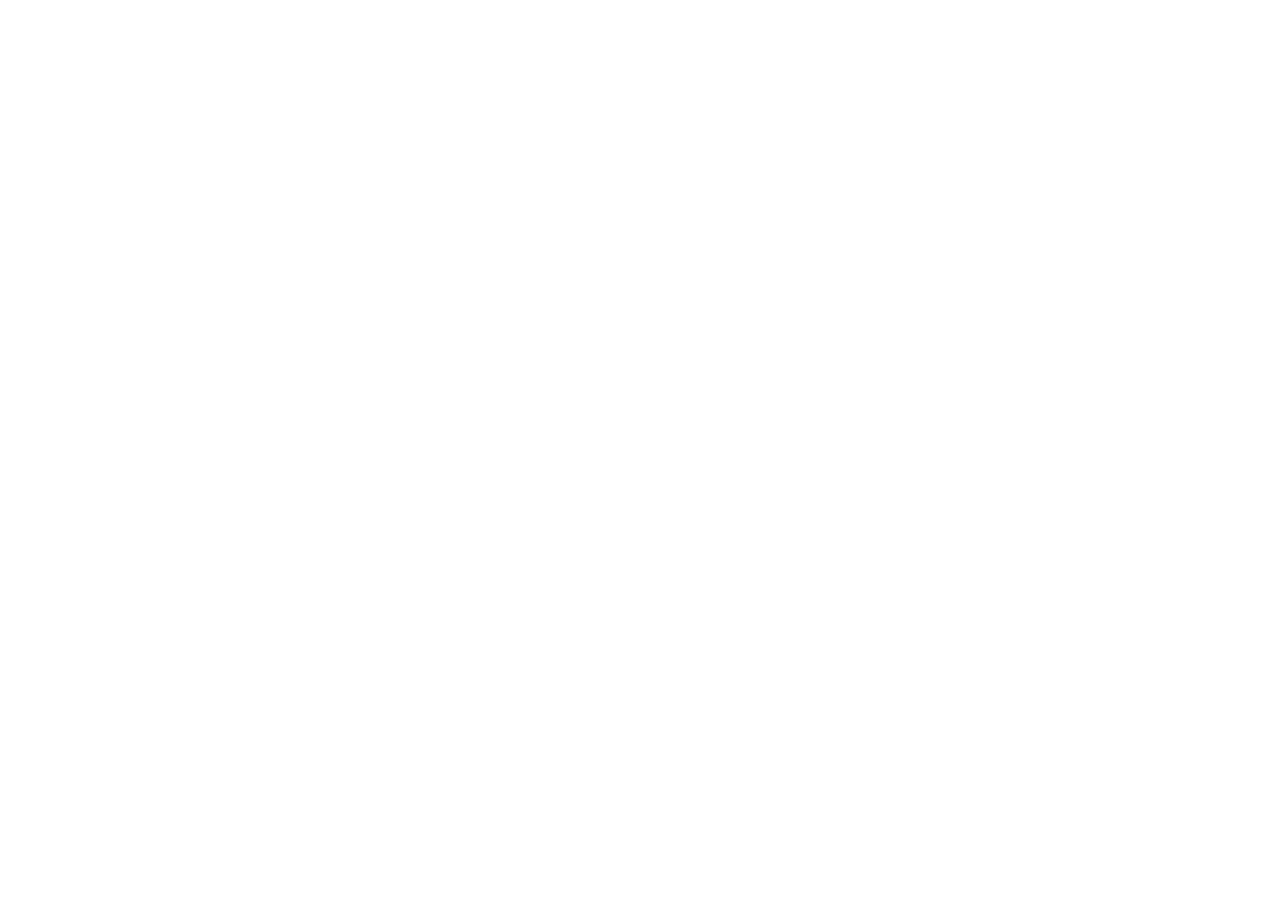
==== index.html @ bebb59a6 "Starting all over to fix the Bootstrap elements" ====
<!DOCTYPE html>
<html lang="en">
<head>
    <meta charset="UTF-8">
    <meta name="viewport" content="width=device-width, initial-scale=1.0">
    <meta http-equiv="X-UA-Compatible" content="ie=edge">

 <!-- Adding the Bootstrap CSS -->
 <link rel="stylesheet" href="https://maxcdn.bootstrapcdn.com/bootstrap/4.0.0/css/bootstrap.min.css">

 <!-- My CSS to override if I need to-->
 <link rel = "stylesheet" type = "text/css" href = "style.css" />

 <title>About Walter Hoerman</title>
</head>

<body>
  


  <!--
    <h1>About Me</h1>  
    <hr>

    <img class="headshot" src="./assets/headshot.png" alt="Walter Hoerman" >
    
    <p>“Everyone thinks of changing the world, but no one thinks of changing himself.” ― Leo Tolstoy</p>

    <p>My journey into web development is a somewhat unconventional one. I have had a very successful
         career, but not in computers. As a pediatirican in Rochester, NH for the last 30 plus years, 
         I have helped thousands of children and parents lead succesful, healthy lives and started and 
         run a successful business.</p>
         
    <p>In politics, I have served many roles as well, both on party level and locally, inculding all 
         the way to Mayor of Rochester (a tough job indeed). I have also served many leading roles in 
         many non-profit organiztions, with much enjoyment.</p>
        
    <p>As I wind down in my medical career, it has brought me to reflect on what other career I might 
        have pursued if circumstances had been different. It always come back to computers. I was born 
        in a time before computers, when no one had any idea what the future would hold. The first paper 
        I every wrote on a computer was my college biology these on the mainframe in the college library, 
        printed out on continuous stationary on a 9 pin printer, ripping yards of holes off the sides. 
        The first computer I owned was a Texas Instruments TI99, programming in Basic and recording the 
        data via sound on a cassette tape. When I was chosing my career, computers were definitely in their 
        infancy, and I went another path.</p>
        
    <p>Now, I am on a new life-path into web development. I bring a lifetime of experience, which makes 
        me look at the human side, how people will truly interact with what I will create. For technology 
        to trully be useful, you have to understand what the user really wants, and also, what they will tolerate.</p>
        
    <p>For more on my background, check out my Linked-In profile.</p>
     -->    
</body>
</html>
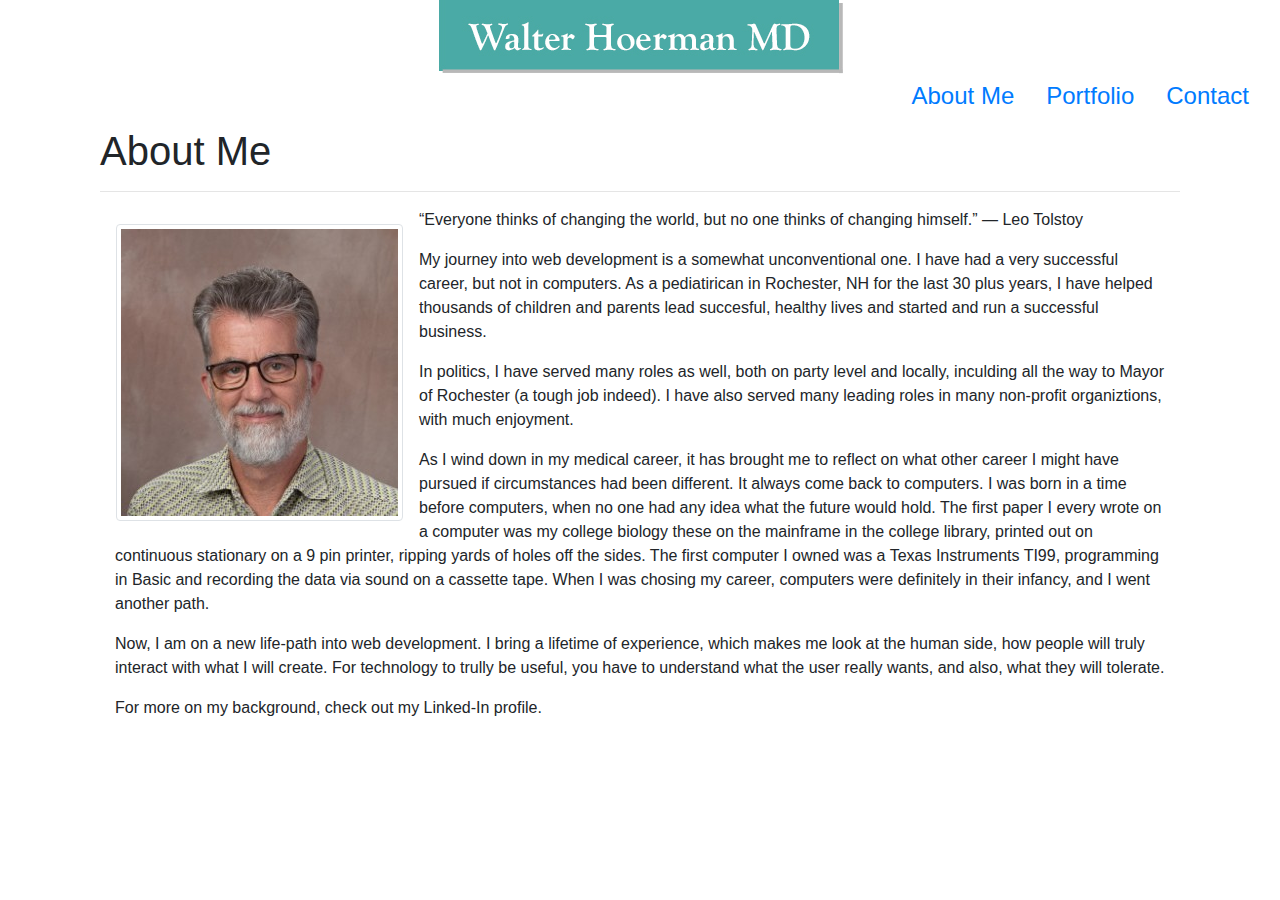
==== commit 589c8067: "formatting again" ====
--- a/index.html
+++ b/index.html
@@ -15,40 +15,63 @@
 </head>
 
 <body>
-  
+  <!--Top nav bar-->
+  <div class="container-fluid">
+    <div class="row">
+      <div class="d-flex col-12 justify-content-center">
+        <img src="./assets/Walter Hoerman label.jpg" alt="Walter Hoerman MD">
+      </div>
+      <div class="col-12 justify-content-center">
+        <ul class="nav justify-content-end">
+          <li class="nav-item">
+            <a class="nav-link" href="index.html"><h4>About Me</h4></a>
+          </li>
+          <li class="nav-item">
+            <a class="nav-link" href="Portfolio.html"><h4>Portfolio</h4></a>
+          </li>
+          <li class="nav-item">
+            <a class="nav-link" href="contact.html"><h4>Contact</h4></a>
+          </li>
+        </ul>
+      </div>
+    </div>
+    <div class="row">
+      <div class="container">
+        <div class="col-12">
+                <h1>About Me</h1>  
+                <hr>
+                <img class="float-left img-thumbnail m-3" src="./assets/headshot.png" alt="Walter Hoerman" >
+            
+               <div class="container">
+                  <p>“Everyone thinks of changing the world, but no one thinks of changing himself.” ― Leo Tolstoy</p>
 
-
-  <!--
-    <h1>About Me</h1>  
-    <hr>
-
-    <img class="headshot" src="./assets/headshot.png" alt="Walter Hoerman" >
-    
-    <p>“Everyone thinks of changing the world, but no one thinks of changing himself.” ― Leo Tolstoy</p>
-
-    <p>My journey into web development is a somewhat unconventional one. I have had a very successful
-         career, but not in computers. As a pediatirican in Rochester, NH for the last 30 plus years, 
-         I have helped thousands of children and parents lead succesful, healthy lives and started and 
-         run a successful business.</p>
-         
-    <p>In politics, I have served many roles as well, both on party level and locally, inculding all 
-         the way to Mayor of Rochester (a tough job indeed). I have also served many leading roles in 
-         many non-profit organiztions, with much enjoyment.</p>
-        
-    <p>As I wind down in my medical career, it has brought me to reflect on what other career I might 
-        have pursued if circumstances had been different. It always come back to computers. I was born 
-        in a time before computers, when no one had any idea what the future would hold. The first paper 
-        I every wrote on a computer was my college biology these on the mainframe in the college library, 
-        printed out on continuous stationary on a 9 pin printer, ripping yards of holes off the sides. 
-        The first computer I owned was a Texas Instruments TI99, programming in Basic and recording the 
-        data via sound on a cassette tape. When I was chosing my career, computers were definitely in their 
-        infancy, and I went another path.</p>
-        
-    <p>Now, I am on a new life-path into web development. I bring a lifetime of experience, which makes 
-        me look at the human side, how people will truly interact with what I will create. For technology 
-        to trully be useful, you have to understand what the user really wants, and also, what they will tolerate.</p>
-        
-    <p>For more on my background, check out my Linked-In profile.</p>
-     -->    
+                  <p>My journey into web development is a somewhat unconventional one. I have had a very successful
+                      career, but not in computers. As a pediatirican in Rochester, NH for the last 30 plus years, 
+                      I have helped thousands of children and parents lead succesful, healthy lives and started and 
+                      run a successful business.</p>
+                      
+                  <p>In politics, I have served many roles as well, both on party level and locally, inculding all 
+                      the way to Mayor of Rochester (a tough job indeed). I have also served many leading roles in 
+                      many non-profit organiztions, with much enjoyment.</p>
+                      
+                  <p>As I wind down in my medical career, it has brought me to reflect on what other career I might 
+                      have pursued if circumstances had been different. It always come back to computers. I was born 
+                      in a time before computers, when no one had any idea what the future would hold. The first paper 
+                      I every wrote on a computer was my college biology these on the mainframe in the college library, 
+                      printed out on continuous stationary on a 9 pin printer, ripping yards of holes off the sides. 
+                      The first computer I owned was a Texas Instruments TI99, programming in Basic and recording the 
+                      data via sound on a cassette tape. When I was chosing my career, computers were definitely in their 
+                      infancy, and I went another path.</p>
+                      
+                  <p>Now, I am on a new life-path into web development. I bring a lifetime of experience, which makes 
+                      me look at the human side, how people will truly interact with what I will create. For technology 
+                      to trully be useful, you have to understand what the user really wants, and also, what they will tolerate.</p>
+                      
+                  <p>For more on my background, check out my Linked-In profile.</p>
+               </div>
+        </div>
+      </div>
+    </div>
+  </div>
 </body>
 </html>--- a/style.css
+++ b/style.css
@@ -0,0 +1,6 @@
+#nameplate {                             /*designing the nameplate for the top*/
+    color: #ffffff;
+    background-color: #4aaaa5;
+    padding: 15px;
+    margin: 5px;
+}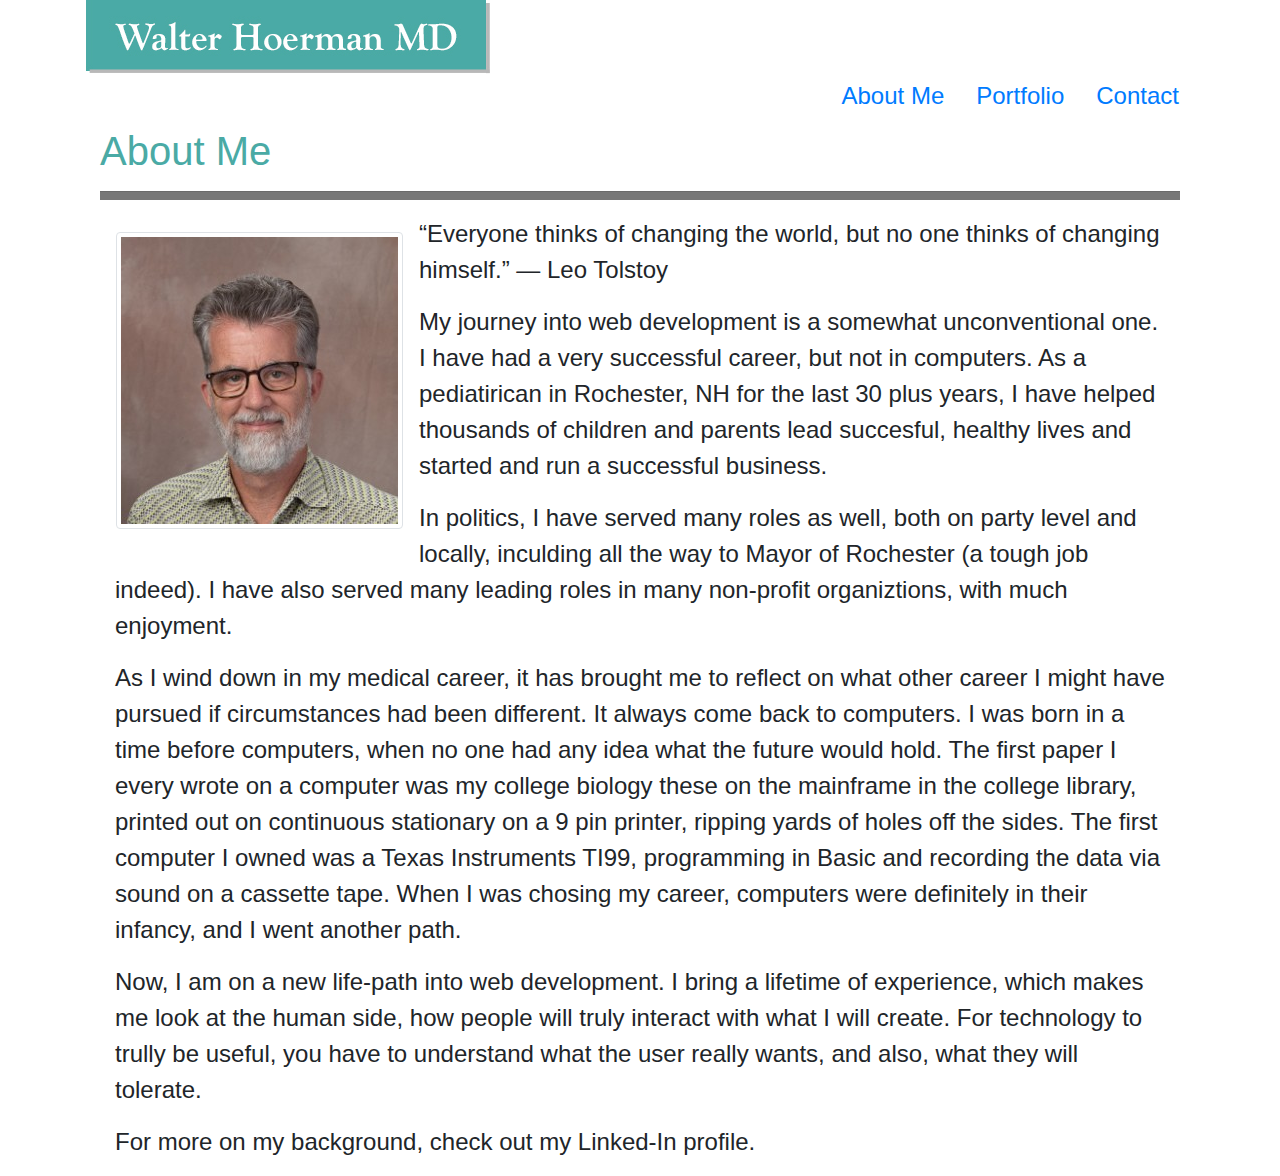
==== commit 28907b65: "Fixing the form" ====
--- a/index.html
+++ b/index.html
@@ -18,23 +18,26 @@
   <!--Top nav bar-->
   <div class="container-fluid">
     <div class="row">
-      <div class="d-flex col-12 justify-content-center">
-        <img src="./assets/Walter Hoerman label.jpg" alt="Walter Hoerman MD">
-      </div>
-      <div class="col-12 justify-content-center">
-        <ul class="nav justify-content-end">
-          <li class="nav-item">
-            <a class="nav-link" href="index.html"><h4>About Me</h4></a>
-          </li>
-          <li class="nav-item">
-            <a class="nav-link" href="Portfolio.html"><h4>Portfolio</h4></a>
-          </li>
-          <li class="nav-item">
-            <a class="nav-link" href="contact.html"><h4>Contact</h4></a>
-          </li>
-        </ul>
+      <div class="container">
+        <div class="d-flex justify-content-left">
+          <img src="./assets/Walter Hoerman label.jpg" alt="Walter Hoerman MD">
+        </div>
+        <div class="d-flex justify-content-end">
+          <ul class="nav">
+            <li class="nav-item">
+              <a class="nav-link" href="index.html"><h4>About Me</h4></a>
+            </li>
+            <li class="nav-item">
+              <a class="nav-link" href="Portfolio.html"><h4>Portfolio</h4></a>
+            </li>
+            <li class="nav-item">
+              <a class="nav-link" href="contact.html"><h4>Contact</h4></a>
+            </li>
+          </ul>
+        </div>
       </div>
     </div>
+  </div>
     <div class="row">
       <div class="container">
         <div class="col-12">
--- a/style.css
+++ b/style.css
@@ -1,6 +1,13 @@
-#nameplate {                             /*designing the nameplate for the top*/
-    color: #ffffff;
-    background-color: #4aaaa5;
-    padding: 15px;
-    margin: 5px;
+p {
+    font-size: 1.5rem;
+}
+
+h1 {
+    color: #4aaaa5;
+}
+
+hr {
+    color: #777777;
+    background-color: #777777;
+    height: 0.5rem;
 }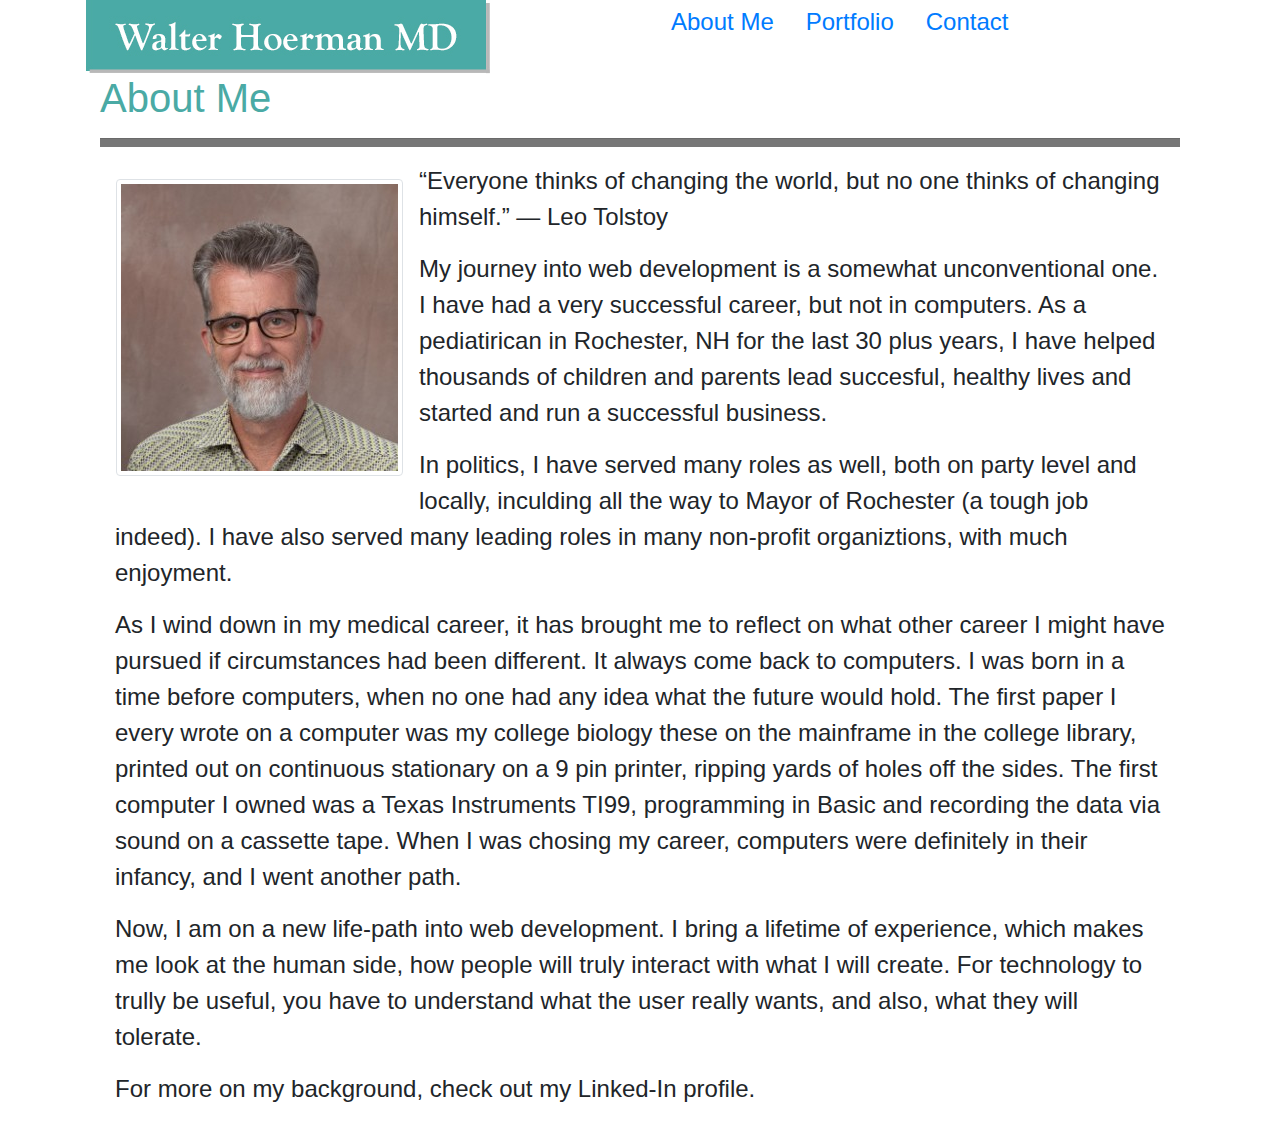
==== commit 25dc3b53: "another top nav version" ====
--- a/index.html
+++ b/index.html
@@ -15,29 +15,30 @@
 </head>
 
 <body>
-  <!--Top nav bar-->
-  <div class="container-fluid">
+  <!--top menu-->
+  <div class="container">
     <div class="row">
-      <div class="container">
-        <div class="d-flex justify-content-left">
-          <img src="./assets/Walter Hoerman label.jpg" alt="Walter Hoerman MD">
-        </div>
-        <div class="d-flex justify-content-end">
-          <ul class="nav">
-            <li class="nav-item">
-              <a class="nav-link" href="index.html"><h4>About Me</h4></a>
-            </li>
-            <li class="nav-item">
-              <a class="nav-link" href="Portfolio.html"><h4>Portfolio</h4></a>
-            </li>
-            <li class="nav-item">
-              <a class="nav-link" href="contact.html"><h4>Contact</h4></a>
-            </li>
-          </ul>
-        </div>
+      <div class="col-sm">
+        <img src="./assets/Walter Hoerman label.jpg" alt="Walter Hoerman MD">
+      </div>
+      <div class="col-sm justify-content-end">
+        <ul class="nav">
+          <li class="nav-item">
+            <a class="nav-link" href="./index.html"><h4>About Me</h4></a>
+          </li>
+          <li class="nav-item">
+            <a class="nav-link" href="./portfolio.html"><h4>Portfolio</h4></a>
+          </li>
+          <li class="nav-item">
+            <a class="nav-link" href="./contact.html"><h4>Contact</h4></a>
+          </li>
+        </ul>
       </div>
     </div>
   </div>
+
+
+    <!--Contents-->
     <div class="row">
       <div class="container">
         <div class="col-12">
@@ -76,5 +77,6 @@
       </div>
     </div>
   </div>
+</div>
 </body>
 </html>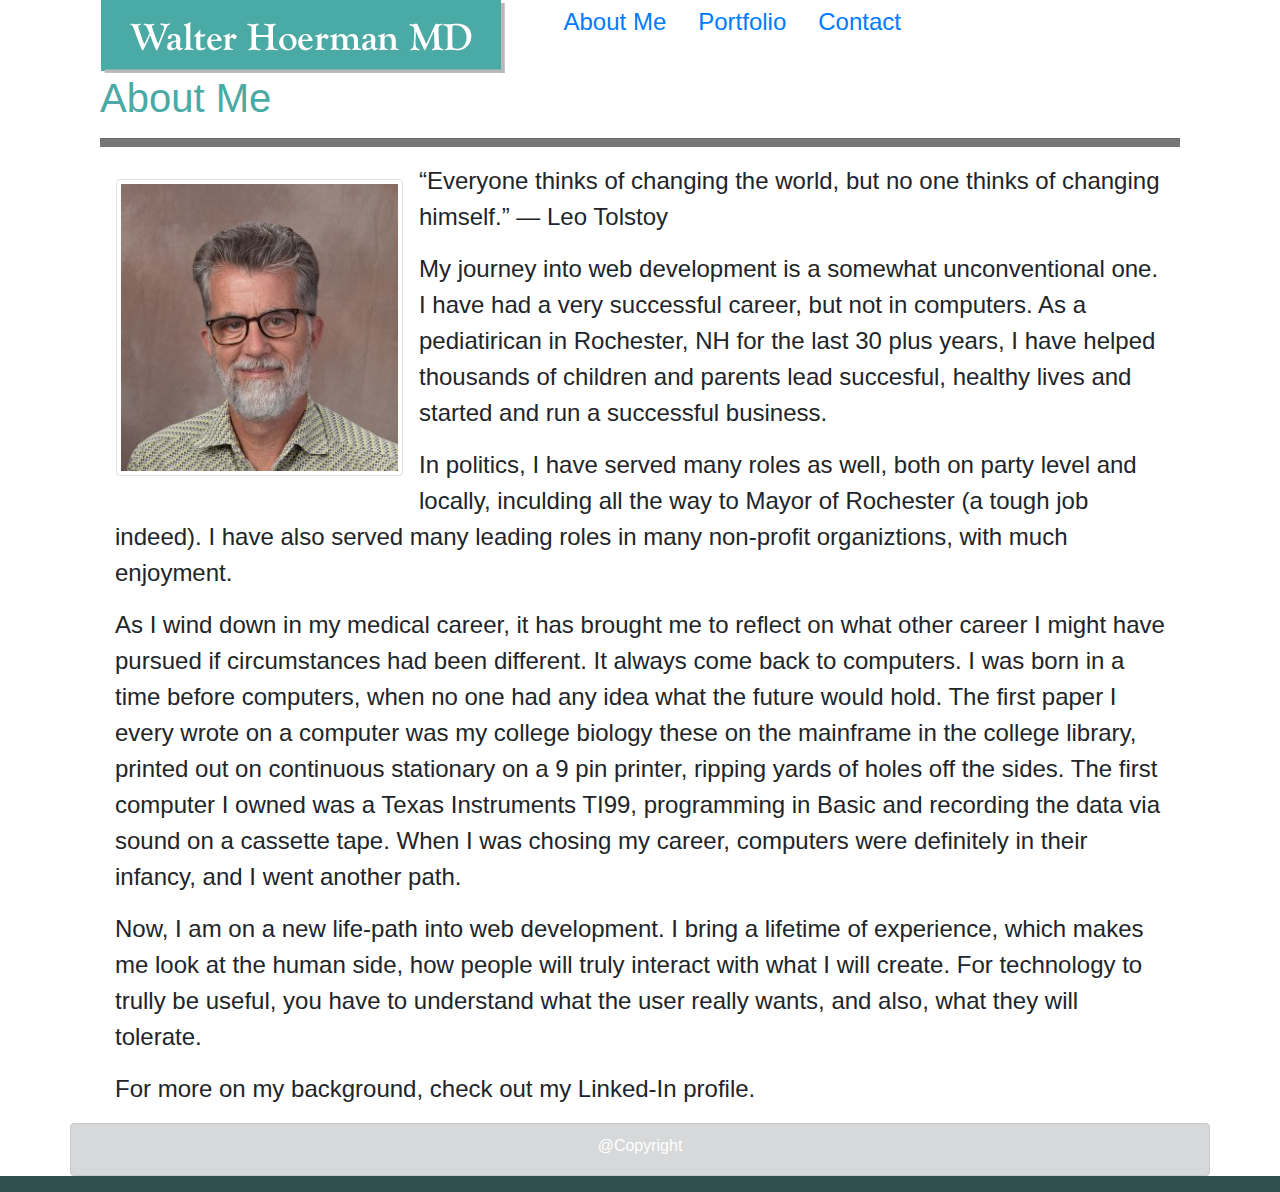
==== commit ae2865c1: "footer adjustment" ====
--- a/index.html
+++ b/index.html
@@ -1,36 +1,43 @@
 <!DOCTYPE html>
 <html lang="en">
+
 <head>
-    <meta charset="UTF-8">
-    <meta name="viewport" content="width=device-width, initial-scale=1.0">
-    <meta http-equiv="X-UA-Compatible" content="ie=edge">
+  <meta charset="UTF-8">
+  <meta name="viewport" content="width=device-width, initial-scale=1.0">
+  <meta http-equiv="X-UA-Compatible" content="ie=edge">
 
- <!-- Adding the Bootstrap CSS -->
- <link rel="stylesheet" href="https://maxcdn.bootstrapcdn.com/bootstrap/4.0.0/css/bootstrap.min.css">
+  <!-- Adding the Bootstrap CSS -->
+  <link rel="stylesheet" href="https://maxcdn.bootstrapcdn.com/bootstrap/4.0.0/css/bootstrap.min.css">
 
- <!-- My CSS to override if I need to-->
- <link rel = "stylesheet" type = "text/css" href = "style.css" />
+  <!-- My CSS to override if I need to-->
+  <link rel="stylesheet" type="text/css" href="style.css" />
 
- <title>About Walter Hoerman</title>
+  <title>About Walter Hoerman</title>
 </head>
 
 <body>
   <!--top menu-->
   <div class="container">
-    <div class="row">
+    <div class="row col-10">
       <div class="col-sm">
         <img src="./assets/Walter Hoerman label.jpg" alt="Walter Hoerman MD">
       </div>
       <div class="col-sm justify-content-end">
         <ul class="nav">
           <li class="nav-item">
-            <a class="nav-link" href="./index.html"><h4>About Me</h4></a>
+            <a class="nav-link" href="./index.html">
+              <h4>About Me</h4>
+            </a>
           </li>
           <li class="nav-item">
-            <a class="nav-link" href="./portfolio.html"><h4>Portfolio</h4></a>
+            <a class="nav-link" href="./portfolio.html">
+              <h4>Portfolio</h4>
+            </a>
           </li>
           <li class="nav-item">
-            <a class="nav-link" href="./contact.html"><h4>Contact</h4></a>
+            <a class="nav-link" href="./contact.html">
+              <h4>Contact</h4>
+            </a>
           </li>
         </ul>
       </div>
@@ -38,45 +45,59 @@
   </div>
 
 
-    <!--Contents-->
-    <div class="row">
-      <div class="container">
-        <div class="col-12">
-                <h1>About Me</h1>  
-                <hr>
-                <img class="float-left img-thumbnail m-3" src="./assets/headshot.png" alt="Walter Hoerman" >
-            
-               <div class="container">
-                  <p>“Everyone thinks of changing the world, but no one thinks of changing himself.” ― Leo Tolstoy</p>
+  <!--Contents-->
+  <div class="row">
+    <div class="container">
+      <div class="col-12">
+        <h1>About Me</h1>
+        <hr>
+        <img class="float-left img-thumbnail m-3" src="./assets/headshot.png" alt="Walter Hoerman">
 
-                  <p>My journey into web development is a somewhat unconventional one. I have had a very successful
-                      career, but not in computers. As a pediatirican in Rochester, NH for the last 30 plus years, 
-                      I have helped thousands of children and parents lead succesful, healthy lives and started and 
-                      run a successful business.</p>
-                      
-                  <p>In politics, I have served many roles as well, both on party level and locally, inculding all 
-                      the way to Mayor of Rochester (a tough job indeed). I have also served many leading roles in 
-                      many non-profit organiztions, with much enjoyment.</p>
-                      
-                  <p>As I wind down in my medical career, it has brought me to reflect on what other career I might 
-                      have pursued if circumstances had been different. It always come back to computers. I was born 
-                      in a time before computers, when no one had any idea what the future would hold. The first paper 
-                      I every wrote on a computer was my college biology these on the mainframe in the college library, 
-                      printed out on continuous stationary on a 9 pin printer, ripping yards of holes off the sides. 
-                      The first computer I owned was a Texas Instruments TI99, programming in Basic and recording the 
-                      data via sound on a cassette tape. When I was chosing my career, computers were definitely in their 
-                      infancy, and I went another path.</p>
-                      
-                  <p>Now, I am on a new life-path into web development. I bring a lifetime of experience, which makes 
-                      me look at the human side, how people will truly interact with what I will create. For technology 
-                      to trully be useful, you have to understand what the user really wants, and also, what they will tolerate.</p>
-                      
-                  <p>For more on my background, check out my Linked-In profile.</p>
-               </div>
+        <div class="container">
+          <p>“Everyone thinks of changing the world, but no one thinks of changing himself.” ― Leo Tolstoy</p>
+
+          <p>My journey into web development is a somewhat unconventional one. I have had a very successful
+            career, but not in computers. As a pediatirican in Rochester, NH for the last 30 plus years,
+            I have helped thousands of children and parents lead succesful, healthy lives and started and
+            run a successful business.</p>
+
+          <p>In politics, I have served many roles as well, both on party level and locally, inculding all
+            the way to Mayor of Rochester (a tough job indeed). I have also served many leading roles in
+            many non-profit organiztions, with much enjoyment.</p>
+
+          <p>As I wind down in my medical career, it has brought me to reflect on what other career I might
+            have pursued if circumstances had been different. It always come back to computers. I was born
+            in a time before computers, when no one had any idea what the future would hold. The first paper
+            I every wrote on a computer was my college biology these on the mainframe in the college library,
+            printed out on continuous stationary on a 9 pin printer, ripping yards of holes off the sides.
+            The first computer I owned was a Texas Instruments TI99, programming in Basic and recording the
+            data via sound on a cassette tape. When I was chosing my career, computers were definitely in their
+            infancy, and I went another path.</p>
+
+          <p>Now, I am on a new life-path into web development. I bring a lifetime of experience, which makes
+            me look at the human side, how people will truly interact with what I will create. For technology
+            to trully be useful, you have to understand what the user really wants, and also, what they will tolerate.
+          </p>
+
+          <p>For more on my background, check out my Linked-In profile.</p>
         </div>
       </div>
     </div>
   </div>
-</div>
+  </div>
+  </div>
+
+  <!--Footer-->
+  <div class="container-fluid">
+    <div class="container">
+      <div class="row alert alert-dark">
+        <div class="col-12 text-center">
+          <h6>@Copyright</h6>
+        </div>
+      </div>
+    </div>
+
+  </div>
 </body>
+
 </html>--- a/style.css
+++ b/style.css
@@ -1,3 +1,8 @@
+html {
+    background-color: darkslategray;
+}
+
+
 p {
     font-size: 1.5rem;
 }
@@ -6,6 +11,10 @@
     color: #4aaaa5;
 }
 
+h6 {
+    color: #ffffff
+}
+
 hr {
     color: #777777;
     background-color: #777777;
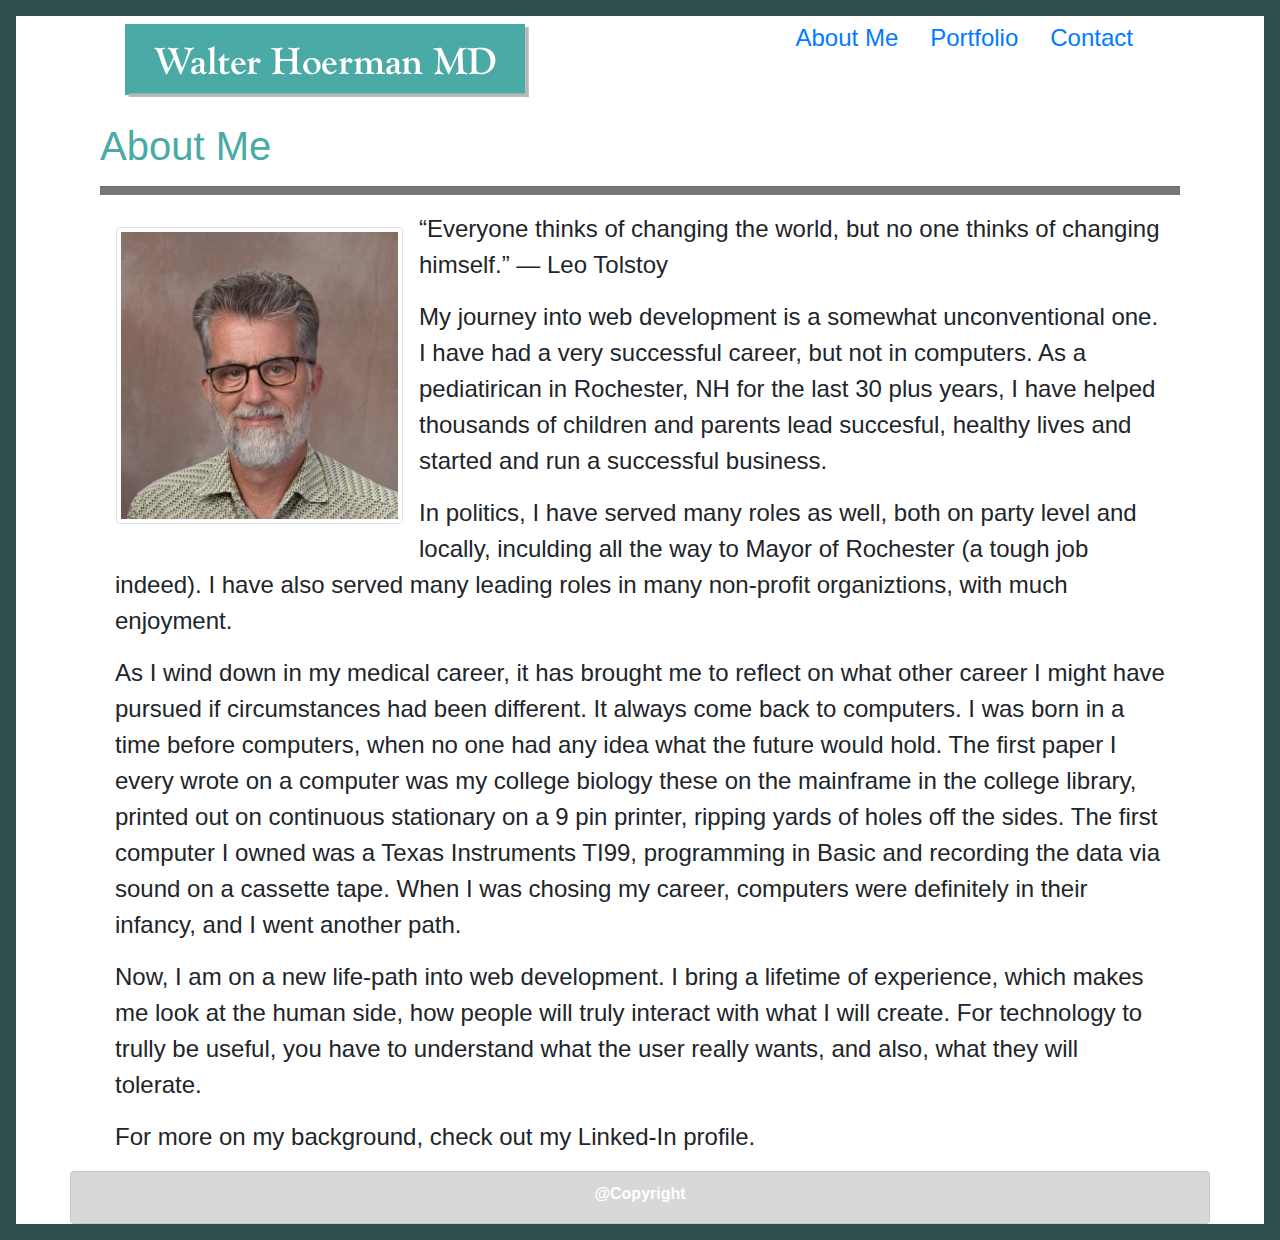
==== commit ecf5a13b: "Subtle stying" ====
--- a/index.html
+++ b/index.html
@@ -15,31 +15,33 @@
   <title>About Walter Hoerman</title>
 </head>
 
-<body>
+<body class="m-3">
   <!--top menu-->
   <div class="container">
-    <div class="row col-10">
-      <div class="col-sm">
-        <img src="./assets/Walter Hoerman label.jpg" alt="Walter Hoerman MD">
-      </div>
-      <div class="col-sm justify-content-end">
-        <ul class="nav">
-          <li class="nav-item">
-            <a class="nav-link" href="./index.html">
-              <h4>About Me</h4>
-            </a>
-          </li>
-          <li class="nav-item">
-            <a class="nav-link" href="./portfolio.html">
-              <h4>Portfolio</h4>
-            </a>
-          </li>
-          <li class="nav-item">
-            <a class="nav-link" href="./contact.html">
-              <h4>Contact</h4>
-            </a>
-          </li>
-        </ul>
+    <div class="m-3">
+      <div class="row col-12">
+        <div class="col-sm m-2">
+          <img src="./assets/Walter Hoerman label.jpg" alt="Walter Hoerman MD">
+        </div>
+        <div class="justify-content-end">
+          <ul class="nav">
+            <li class="nav-item">
+              <a class="nav-link" href="./index.html">
+                <h4>About Me</h4>
+              </a>
+            </li>
+            <li class="nav-item">
+              <a class="nav-link" href="./portfolio.html">
+                <h4>Portfolio</h4>
+              </a>
+            </li>
+            <li class="nav-item">
+              <a class="nav-link" href="./contact.html">
+                <h4>Contact</h4>
+              </a>
+            </li>
+          </ul>
+        </div>
       </div>
     </div>
   </div>
@@ -92,7 +94,7 @@
     <div class="container">
       <div class="row alert alert-dark">
         <div class="col-12 text-center">
-          <h6>@Copyright</h6>
+          <h6 class="font-weight-bold">@Copyright</h6>
         </div>
       </div>
     </div>
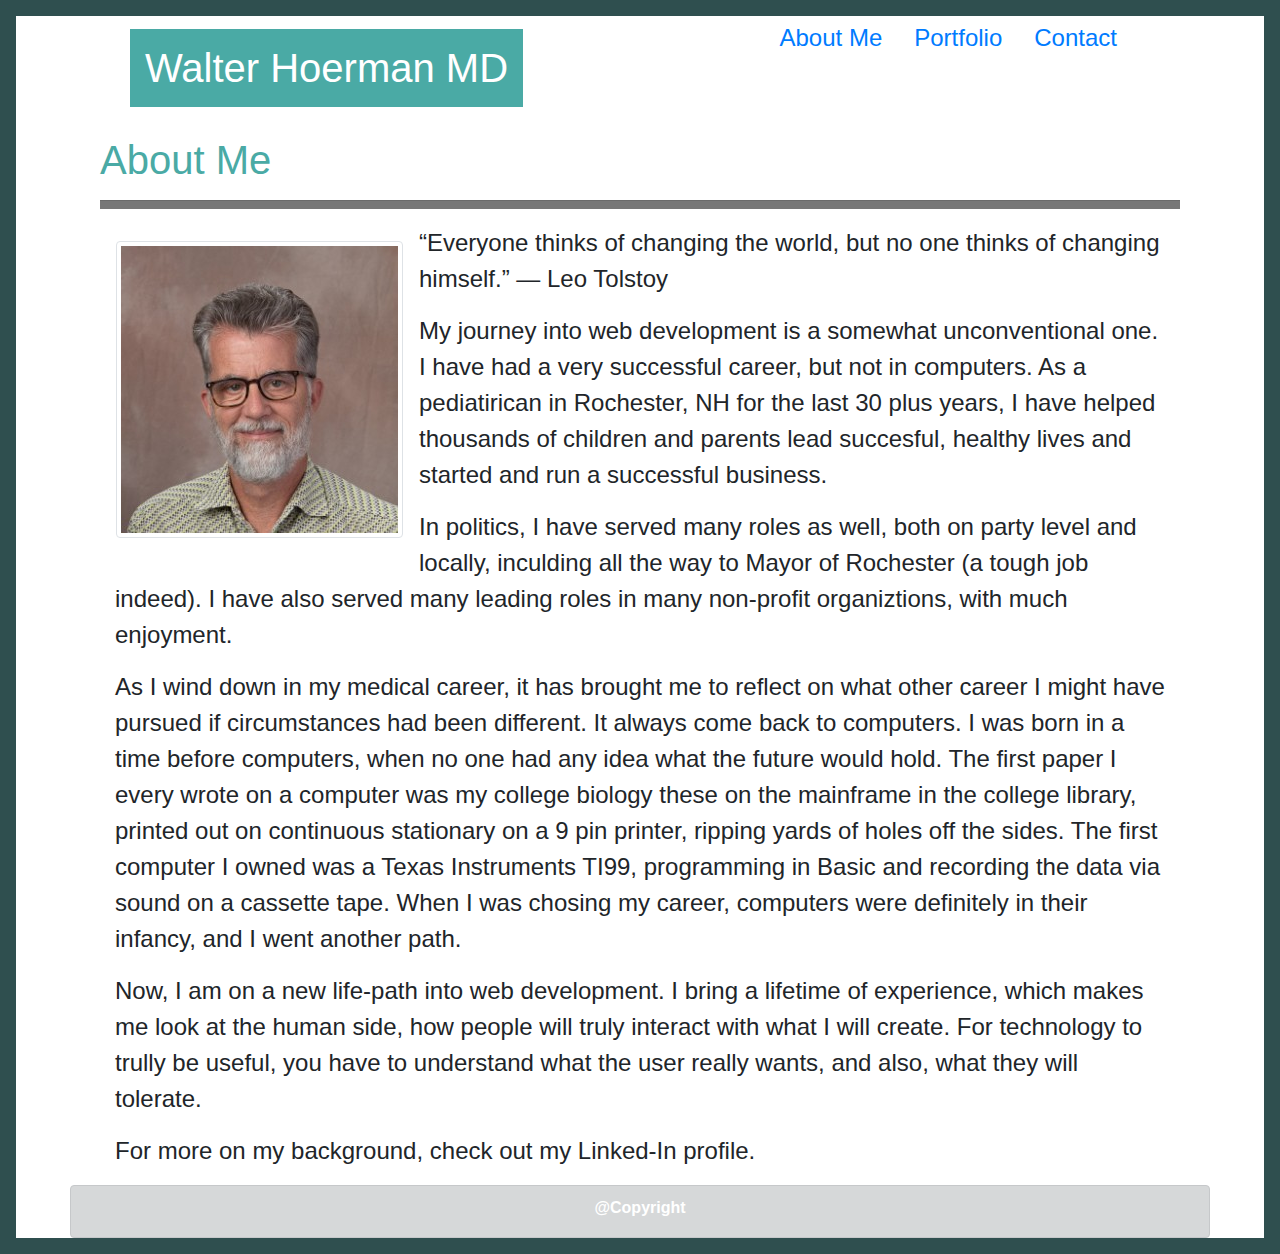
==== commit 567477b1: "working on phone format" ====
--- a/index.html
+++ b/index.html
@@ -19,14 +19,15 @@
   <!--top menu-->
   <div class="container">
     <div class="m-3">
-      <div class="row col-12">
-        <div class="col-sm m-2">
-          <img src="./assets/Walter Hoerman label.jpg" alt="Walter Hoerman MD">
-        </div>
-        <div class="justify-content-end">
-          <ul class="nav">
-            <li class="nav-item">
-              <a class="nav-link" href="./index.html">
+      <div class="m-3">
+        <div class="row col-12 d-flex justify-content-between">
+          <div class="m-2">
+            <h1 class="nameplate text-center">Walter Hoerman MD</h1>
+          </div>
+          <div class="justify-content-end">
+            <ul class="nav">
+              <li class="nav-item">
+                <a class="nav-link" href="./index.html">
                 <h4>About Me</h4>
               </a>
             </li>
--- a/style.css
+++ b/style.css
@@ -11,8 +11,16 @@
     color: #4aaaa5;
 }
 
+h1.nameplate {
+    color: #ffffff;
+    background-color: #4aaaa5;
+    padding: 15px;
+    margin: 5px;
+}
+
 h6 {
     color: #ffffff
+
 }
 
 hr {
